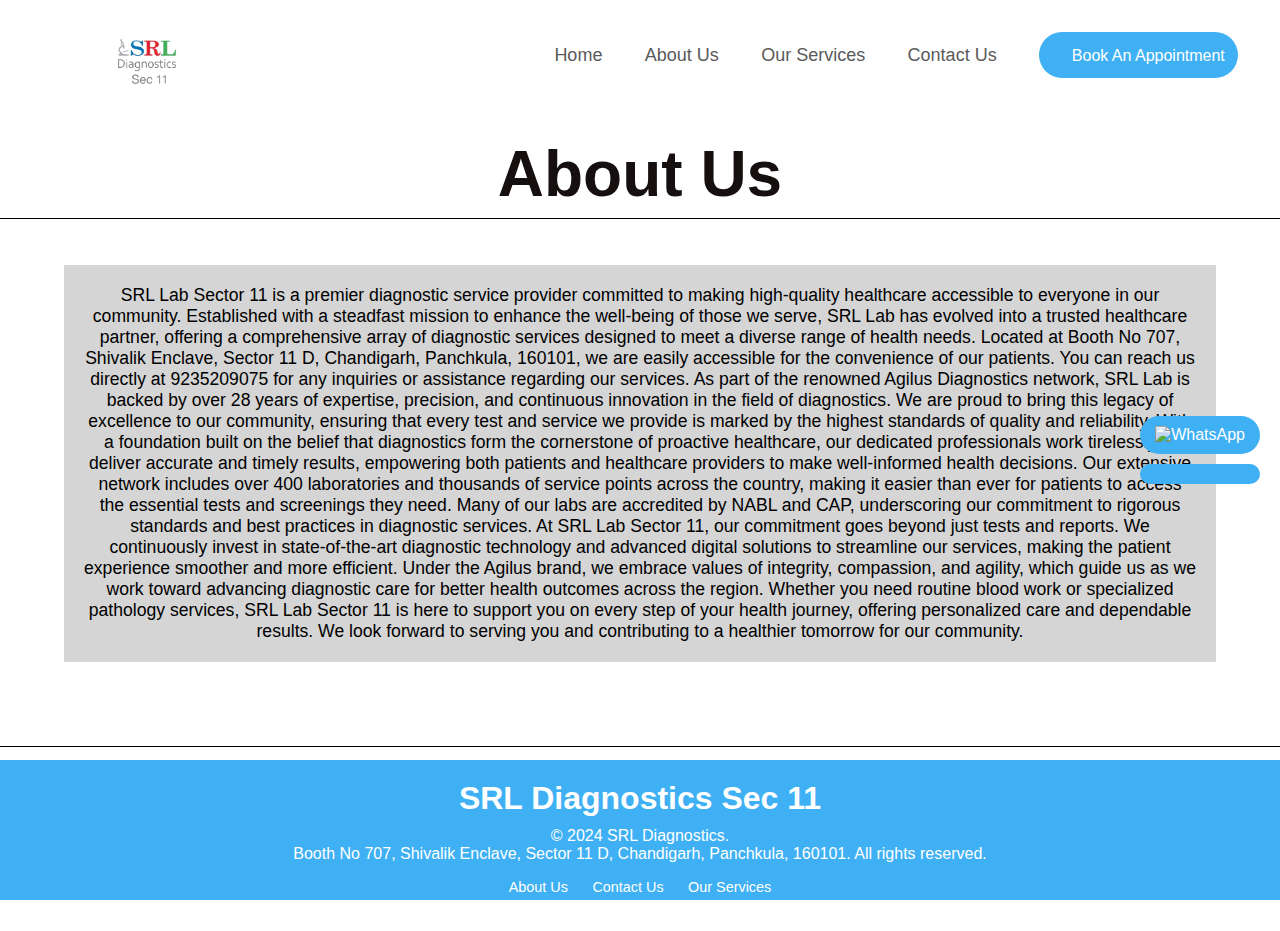
==== about.html @ 82ca8d45 "adding an about page" ====
<!DOCTYPE html>
<html lang="en">
  <head>
    <meta charset="UTF-8" />
    <meta name="viewport" content="width=device-width, initial-scale=1.0" />
    <link
      href="https://cdn.jsdelivr.net/npm/remixicon@4.3.0/fonts/remixicon.css"
      rel="stylesheet"
    />
    <link href="https://cdn.jsdelivr.net/npm/remixicon@4.3.0/fonts/remixicon.css" rel="stylesheet" />
    <link rel="stylesheet" href="styles.css" />
    <link rel="stylesheet" href="about.css">
    <link rel="shortcut icon" href="./assets/favicon.ico" type="image/x-icon">
    <title>SRL Diagnostics</title>
  </head>
  <body>
    <div class="main">
      <div class="side-buttons">
        <!-- WhatsApp and Call buttons -->
        <a href="https://wa.me/9235209075?text=Hello" target="_blank" class="whatsapp-button">
          <img src="https://upload.wikimedia.org/wikipedia/commons/6/6b/WhatsApp.svg" alt="WhatsApp" class="icon">
        </a>
        <a href="tel:+919235209075" class="call-button">
          <i class="ri-customer-service-fill"></i>
        </a>
      </div>

      <!-- Navbar -->
      <div id="navbar">
        <div id="navleft"></div>
        <div id="navright">
          <a href="index.html#home" class="nav-item">Home</a>
          <a href="index.html#about" class="nav-item">About Us</a>
          <a href="index.html#services" class="nav-item">Our Services</a>
          <a href="index.html#contact" class="nav-item">Contact Us</a>
          <button onclick="window.location.href='https://wa.me/9235209057';" class="nav-item">
            <i class="ri-phone-line"></i>Book An Appointment
          </button>
        </div>
      </div>

      <!-- About Section outside working area -->
      <div class="about-section" id="about">
        <h1>About Us</h1>
        <p>SRL Lab Sector 11 is a premier diagnostic service provider committed to making high-quality healthcare accessible to everyone in our community. Established with a steadfast mission to enhance the well-being of those we serve, SRL Lab has evolved into a trusted healthcare partner, offering a comprehensive array of diagnostic services designed to meet a diverse range of health needs. Located at Booth No 707, Shivalik Enclave, Sector 11 D, Chandigarh, Panchkula, 160101, we are easily accessible for the convenience of our patients. You can reach us directly at 9235209075 for any inquiries or assistance regarding our services.

          As part of the renowned Agilus Diagnostics network, SRL Lab is backed by over 28 years of expertise, precision, and continuous innovation in the field of diagnostics. We are proud to bring this legacy of excellence to our community, ensuring that every test and service we provide is marked by the highest standards of quality and reliability. With a foundation built on the belief that diagnostics form the cornerstone of proactive healthcare, our dedicated professionals work tirelessly to deliver accurate and timely results, empowering both patients and healthcare providers to make well-informed health decisions.
          
          Our extensive network includes over 400 laboratories and thousands of service points across the country, making it easier than ever for patients to access the essential tests and screenings they need. Many of our labs are accredited by NABL and CAP, underscoring our commitment to rigorous standards and best practices in diagnostic services.
          
          At SRL Lab Sector 11, our commitment goes beyond just tests and reports. We continuously invest in state-of-the-art diagnostic technology and advanced digital solutions to streamline our services, making the patient experience smoother and more efficient. Under the Agilus brand, we embrace values of integrity, compassion, and agility, which guide us as we work toward advancing diagnostic care for better health outcomes across the region.
          
          Whether you need routine blood work or specialized pathology services, SRL Lab Sector 11 is here to support you on every step of your health journey, offering personalized care and dependable results. We look forward to serving you and contributing to a healthier tomorrow for our community.</p>
      </div>



    <!-- footer -->

      <footer class="footer">
        <div class="footer-content">
         <h2>SRL Diagnostics Sec 11</h2>
         <p>&copy; 2024 SRL Diagnostics. <br> Booth No 707, Shivalik Enclave, Sector
          11 D, Chandigarh, Panchkula,
          160101. All rights reserved.</p>
        <div class="footer-links">
            <a href="#about" class="footer-link">About Us</a>
            <a href="#contact" class="footer-link">Contact Us</a>
            <a href="#services" class="footer-link">Our Services</a>
        </div>
      </footer>
    </div>
    <!-- Your JavaScript file -->
     <script src="script.js"></script>
  </body>
</html>
---- styles.css ----
* {
    margin: 0;
    padding: 0;
    box-sizing: border-box;
    font-family: "Segoe UI", Tahoma, Geneva, Verdana, sans-serif;
}

html,
body {
    height: 100%;
    width: 100%;
    overflow-x: hidden;
    scroll-behavior: smooth;
}

.main {
    height: 100%;
    width: 100%;
    background-image: url(https://www.mgtechnologies.co.in/_demo/mg-medart-free-bootstrap-4-html5-medical-website-template/images/hero.jpg);
    background-size: cover;
    background-position: center;
}

.working-area {
    height: 80vh;
    width: 90vw;
    transform: translate(5%, 10%);
}
/* Navbar Work */
#navbar {
    display: flex;
    align-items: center;
    justify-content: space-between;
    height: 10vh;
    width: 100%;
    color: #5A5A5A;
}

#navleft {
    margin-left: 2vw;
    height: 100%;
    width: 7.8%;
    background-image: url(./assets/logo.png);
    background-size: cover;
    background-position: center;
}

#navright {
    display: flex;
    align-items: center;
    justify-content: space-around;
    height: 50%;
    width: 60%;
    color: #5A5A5A;
}

/* Styling for links and button */
#navbar a {
    text-decoration: none;
    color: #5A5A5A;
    font-size: large;
    font-weight: 500;
}

#navbar button {
    padding: 1vw;
    text-align: center;
    font-size: 1rem;
    border: none;
    background-color: #3EB0F3;
    border-radius: 40px;
    cursor: pointer;
    color: #fff;
}

#navbar button i {
    padding: 10px;
    font-size: large;
    text-align: center;
}

/* Menu Icon */
.menu-icon {
    display: none; /* Hide menu icon by default */
    cursor: pointer; /* Pointer for the menu icon */
}

/* Responsive styles */
@media (max-width: 1023px) {
    #navright {
        display: none; /* Hide the navbar items by default */
        flex-direction: column; /* Stack items vertically */
        position: absolute; /* Position it above content */
        background-color: white; /* Background color */
        width: 100%; /* Full width */
        top: 10vh; /* Below the navbar */
        left: 0; /* Align to the left */
        z-index: 1; /* Make sure it’s on top */
        padding: 1rem 0; /* Optional padding */
    }

    #navright.active {
        display: flex; /* Show when active */
    }

    .menu-icon {
        font-size: 2rem;
        display: initial; /* Show menu icon on mobile */
    }
}


.herotext {
    font-size: 2vw;
    text-align: start;
    padding: 6vw;
    color: #3d3c3c;
    font-weight: 200;
}

.herotext p {
    font-size: 1.3vw;
    width: 50%;
    margin-top: 2vw;
}

.herotext button {
    margin-top: 1vw;
    padding: 1vw;
    text-align: center;
    font-size: 1rem;
    border: none;
    background-color: #3EB0F3;
    border-radius: 40px;
    cursor: pointer;
    color: #fff;
    text-decoration: none;
}

.column {
    float: left;
    width: 33.3%;
    margin-top: 16px;
    padding: 10px;
}

.card {
    box-shadow: 0 10px 40px 0 rgba(0, 0, 0, 0.2);
    margin: 20px;
    border: none;
}

.container h2 {
    padding: 1vw;
}

.container p {
    padding: .5vw;
}

.about-section {
    margin-top: 10vw;
    padding: 50px;
    text-align: center;
    font-size: larger;
    color: #150f0f;
}
.about-section h1{
  font-size: 4rem;
}
.about-section p {
    font-size: smaller;
    margin-top: 2vw;
}
.about-section button{
    padding: 1vw;
    border: none;
    margin-top: 1vw;
    color: #fff;
    background-color: #2A9BC6;
    border-radius: 20px;
    text-align: center;
    text-decoration: none;
    cursor: pointer;
}

.container {
    padding: 10px 0;
}

.container::after, .row::after {
    content: "";
    clear: both;
    display: table;
}

.title {
    color: grey;
}

.button {
    border: none;
    outline: 0;
    display: inline-block;
    padding: 10px;
    color: white;
    background-color: #000;
    text-align: center;
    cursor: pointer;
    width: 100%;
}

.button:hover {
    background-color: #555;
}

.nav-item:hover {
    transform: scale(1.3);
    transition: all ease 0.5s;
}

.contact-section {
    margin: 50px 0;
    text-align: center;
}

.contact-section h1 {
    font-size: 4rem;
    margin-bottom: 20px;
    color: #3d3c3c;
}

.contact-info {
    display: flex;
    justify-content: center;
    flex-wrap: wrap;
    }

.contact-item {
    margin: 20px;
    display: flex;
    align-items: center;
    font-size: 1.2rem;
    border: 1px solid #2A9BC6;
    color: #5A5A5A;
}

.contact-item i {
    font-size: 2rem;
    margin-right: 10px;
}

.contact-form {
    margin-top: 30px;
    display: flex;
    flex-direction: column;
    align-items: center;
    border: 1px solid #2A9BC6;
    padding: 30px;
}

.form-group {
    margin: 15px 0;
    width: 100%;
    max-width: 500px;
    text-align: left;
}

.form-group label {
    margin-bottom: 5px;
    font-weight: bold;
}

.form-group input,
.form-group textarea {
    width: 100%;
    padding: 10px;
    border: 1px solid #ccc;
    border-radius: 5px;
    font-size: 1rem;
}

.form-group textarea {
    resize: none;
}

button[type="submit"] {
    padding: 10px 20px;
    background-color: #3EB0F3;
    color: white;
    border: none;
    border-radius: 5px;
    cursor: pointer;
    font-size: 1rem;
    margin-top: 10px;
}

button[type="submit"]:hover {
    background-color: #1f88b5;
}

.services-section {
    margin: 50px 10px;
    text-align: center;
    
    border-bottom: 1px solid lightskyblue;
}

.services-section h1 {
    font-size: 4rem;
    margin-bottom: 30px;
    color: #3d3c3c;
}

.services-container {
    display: flex;
    flex-direction: column;
    align-items: center;
}

.service-card {
    width: 90%;
    max-width: 80vw;
    margin: 15px 0;
    padding: 20px;
    border: none;
    border-radius: 8px;
    box-shadow: 0 2px 20px #3EB0F3;
    transition: transform 0.3s;
}

.service-card.left {
    align-self: flex-start;
    margin-left: 0;
}

.service-card.right {
    align-self: flex-end;
    margin-right: 0;
}

.service-card:hover {
    transform: scale(1.03);
}

.footer {
    margin-top: 3vw;
    background-color: #3EB0F3;
    color: white;
    padding: 20px 0;
    text-align: center;
}

.footer-content {
    max-width: 1200px;
    margin: 0 auto;
    padding: 0 20px;
}

.footer h2 {
    font-size: 2rem;
    margin-bottom: 10px;
}

.footer p {
    font-size: 1rem;
    margin: 10px 0;
}

.footer-links {
    margin: 15px 0;
}

.footer-link {
    color: white;
    margin: 0 10px;
    text-decoration: none;
    font-size: 0.9rem;
}

.footer-link:hover {
    text-decoration: underline;
}

.socials {
    margin-top: 15px;
}

.socials a {
    color: white;
    margin: 0 10px;
    text-decoration: none;
}

.socials a:hover {
    text-decoration: underline;
}

.side-buttons {
    position: fixed;
    top: 50%;
    transform: translateY(-50%);
    right: 20px;
    display: flex;
    flex-direction: column;
    gap: 10px;
    z-index: 999;
}

.side-buttons a {
    display: flex;
    align-items: center;
    padding: 10px 15px;
    background-color: #3EB0F3;
    color: white;
    border-radius: 30px;
    text-decoration: none;
    font-size: 1rem;
    transition: background-color 0.3s;
}

.side-buttons a:hover {
    background-color: #2A9BC6;
}

.side-buttons i {
    margin-right: 8px;
}

/* Responsive styles */
@media (max-width: 1024px) {
    #navbar{
        height: 15%;
        width: 100%;
    }
    #navleft{
        width: 20%;
    }

    .herotext {
        font-size: 6vw;
    }

    .herotext p {
        font-size: 3vw;
        width: 100%;
    }
    .herotext button{
        padding: 20px 30px;
        margin-top: 12vw;
    }
    .contact-section h1,
    .services-section h1 {
        font-size: 2rem;
    }

    .contact-item {
        font-size: 1rem;
    }
}

@media (max-width: 480px) {
    .main{
        width: 100%;
        background-position: end;
    }

    .herotext {
        font-size: 7vw;
        padding: 10vw;
        
    }

    .herotext p {
        font-size: 4.5vw;
        color: #000;
        text-align: start;
        margin-top: 5vh;
    }
    .herotext button{
        margin-top: 6vh;
    }

    .footer h2 {
        font-size: 1.2rem;
    }

    .service-card {
        width: 95%;
    }

    .services-section h1 {
        font-size: 1.5rem;
    }

    .footer-link {
        font-size: 0.8rem;
    }
    .about-section{
        margin-top: 15vh;
    }
    .column {
        display: flex;
        flex-direction: column;
        justify-content: center;
        align-items: center;
        width: 100vw;
      }
      .card {
        width: 90vw;
        background-position: center;
        margin-right: 20px;
      }
    .contact-item{
    flex-direction: column;
    max-width: 100vw;
    font-size: 0.7rem;
    }
 }

@media (max-width: 380px) {
    .main{
        height: 100%;
        width: 100vw;
        background-image: url(./assets/heroimgmobile.jpg);
        background-repeat: no-repeat;
        background-position: 100%;
    }
    #navbar{
        margin-top: -18vw;
    }

    
    .herotext {
        font-size: 7vw;
        padding: 10vw;
        border-bottom: 1px solid black;
    }
    .herotext h1{
        width: 77vw;
        text-align: center;
        text-decoration: none;
        margin-top: -4vw;
    }

    .herotext p {
        font-size: 4.2vw;
        color: #000;
        background-color: #c8c5c584;
        text-align: start;
        font-weight: 500;
        border: none;
        border-radius: 5px;
    }
    .herotext button{
        margin-top: 2vh;
    }

    .footer h2 {
        font-size: 1.2rem;
    }

    .service-card {
        width: 95%;
    }

    .services-section h1 {
        font-size: 1.5rem;
    }

    .footer-link {
        font-size: 0.8rem;
    }
    .about-section{
        margin-top: 15vh;
    }
    .column {
        display: flex;
        flex-direction: column;
        justify-content: center;
        align-items: center;
        width: 100vw;
      }
      .card {
        width: 90vw;
        background-position: center;
        margin-right: 20px;
      }
    .contact-item{
    flex-direction: column;
    width: 100vw;
    font-size: 0.6rem;
    }
}
@media (max-width: 600px) {
    .column {
        display: flex;
        flex-direction: column;
        justify-content: center;
        align-items: center;
        width: 100vw;
      }
      
    .card {
        width: 90vw;
        background-position: center;
        margin-right: 20px;
      }
}
---- about.css ----
* {
    margin: 0;
    padding: 0;
    box-sizing: border-box;
    font-family: "Segoe UI", Tahoma, Geneva, Verdana, sans-serif;
}

html,
body {
    height: 100%;
    width: 100%;
    overflow-x: hidden;
    scroll-behavior: smooth;
}

.main {
    height: 100%;
    width: 100%;
    background-image: url(https://www.mgtechnologies.co.in/_demo/mg-medart-free-bootstrap-4-html5-medical-website-template/images/hero.jpg);
    background-size: cover;
    background-position: center;
}

.working-area {
    display: flex;
    height: 80vh;
    width: 90vw;
    transform: translate(5%, 10%);
}
/* Navbar Work */
#navbar {
    display: flex;
    align-items: center;
    justify-content: space-between;
    height: 10vh;
    width: 100vw;
    color: #5A5A5A;
    padding-top: 20px;
}

#navleft {
    margin-left: 8vw;
    padding: 30px 8px;
    height: 100%;
    width: 7vw;
    background-image: url(./assets/logo.png);
    background-size: cover;
    background-position: center;
}

#navright {
    display: flex;
    align-items: center;
    justify-content: space-evenly;
    height: 100%;
    width: 60%;
    color: #5A5A5A;
}

/* Styling for links and button */
#navbar a {
    text-decoration: none;
    color: #5A5A5A;
    font-size: large;
    font-weight: 500;
}

#navbar button {
    padding: 1vw;
    text-align: center;
    font-size: 1rem;
    border: none;
    background-color: #3EB0F3;
    border-radius: 40px;
    cursor: pointer;
    color: #fff;
}

#navbar button i {
    padding: 10px;
    font-size: large;
    text-align: center;
}


.about-section {
    border-top: 1px solid #000;
    border-bottom: 1px solid #000;
    padding: 20px 10px;
    text-align: center;
    font-size: larger;
    color: #150f0f;
}

.about-section h1 {
    transform: translateY(-8vw);
    font-size: 4rem;
    margin-bottom: 1rem;
}

.about-section p {
    text-align: center;
    transform: translateY(-5vw);
    background-color: #5a5a5a41;
    max-width: 90vw; /* Adjusted to fit within viewport width */
    margin: 0 auto;
    font-size: 1.1rem; /* Adjusted to a more readable size */
    padding: 20px; /* Added padding for better readability */
    color: black; /* Ensures text is visible on dark background */
}

.footer {
    margin-top: 1vw;
    background-color: #3EB0F3;
    color: white;
    padding: 20px 0;
    text-align: center;
}

.footer-content {
    max-width: 1200px;
    margin: 0 auto;
    padding: 0 20px;
}

.footer h2 {
    font-size: 2rem;
    margin-bottom: 10px;
}

.footer p {
    font-size: 1rem;
    margin: 10px 0;
}

.footer-links {
    margin: 15px 0;
}

.footer-link {
    color: white;
    margin: 0 10px;
    text-decoration: none;
    font-size: 0.9rem;
}

.footer-link:hover {
    text-decoration: underline;
}
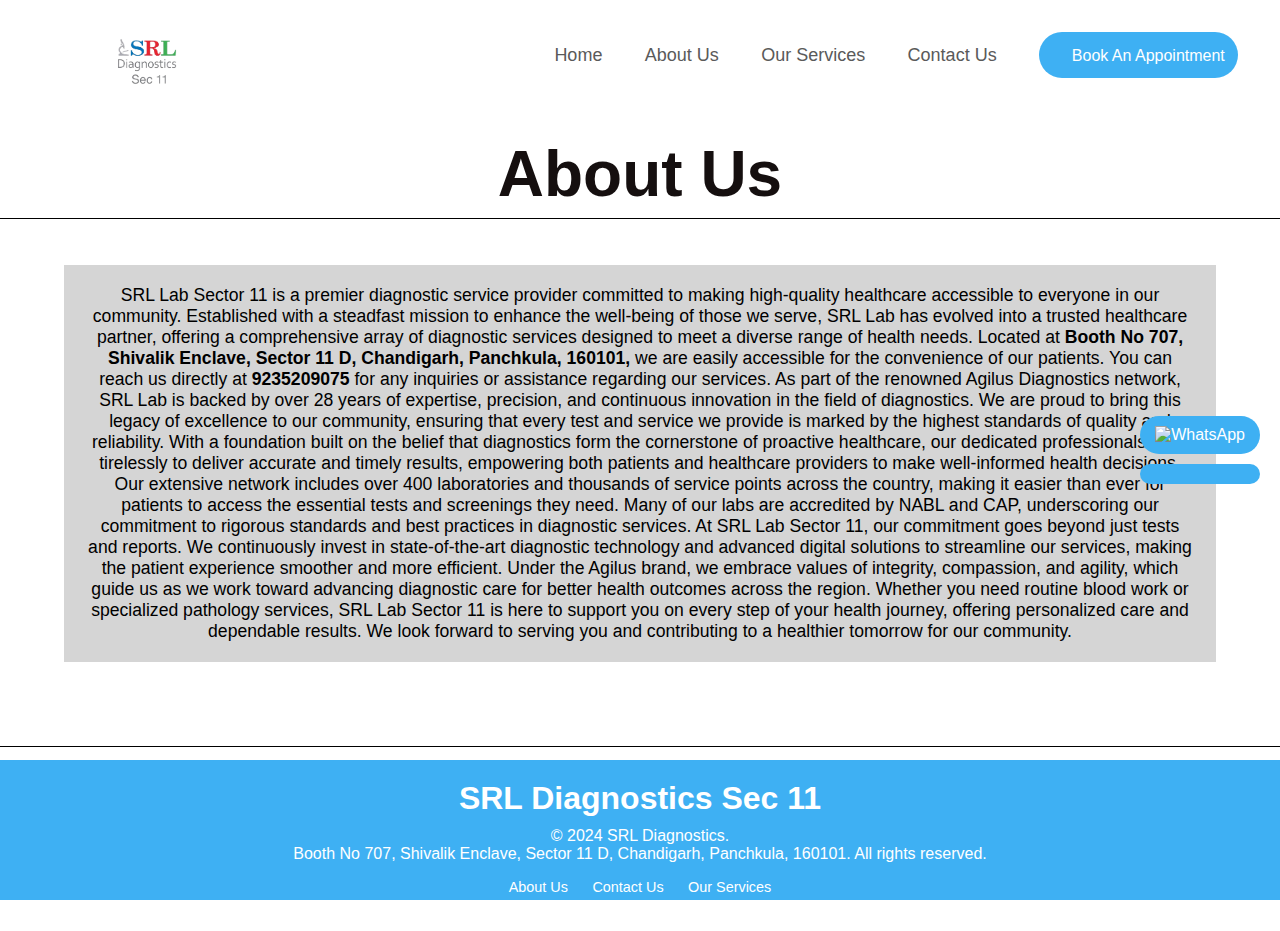
==== commit f2852985: "edit" ====
--- a/about.html
+++ b/about.html
@@ -42,7 +42,7 @@
       <!-- About Section outside working area -->
       <div class="about-section" id="about">
         <h1>About Us</h1>
-        <p>SRL Lab Sector 11 is a premier diagnostic service provider committed to making high-quality healthcare accessible to everyone in our community. Established with a steadfast mission to enhance the well-being of those we serve, SRL Lab has evolved into a trusted healthcare partner, offering a comprehensive array of diagnostic services designed to meet a diverse range of health needs. Located at Booth No 707, Shivalik Enclave, Sector 11 D, Chandigarh, Panchkula, 160101, we are easily accessible for the convenience of our patients. You can reach us directly at 9235209075 for any inquiries or assistance regarding our services.
+        <p>SRL Lab Sector 11 is a premier diagnostic service provider committed to making high-quality healthcare accessible to everyone in our community. Established with a steadfast mission to enhance the well-being of those we serve, SRL Lab has evolved into a trusted healthcare partner, offering a comprehensive array of diagnostic services designed to meet a diverse range of health needs. Located at <b>Booth No 707, Shivalik Enclave, Sector 11 D, Chandigarh, Panchkula, 160101,</b> we are easily accessible for the convenience of our patients. You can reach us directly at <b>9235209075</b> for any inquiries or assistance regarding our services.
 
           As part of the renowned Agilus Diagnostics network, SRL Lab is backed by over 28 years of expertise, precision, and continuous innovation in the field of diagnostics. We are proud to bring this legacy of excellence to our community, ensuring that every test and service we provide is marked by the highest standards of quality and reliability. With a foundation built on the belief that diagnostics form the cornerstone of proactive healthcare, our dedicated professionals work tirelessly to deliver accurate and timely results, empowering both patients and healthcare providers to make well-informed health decisions.
           
